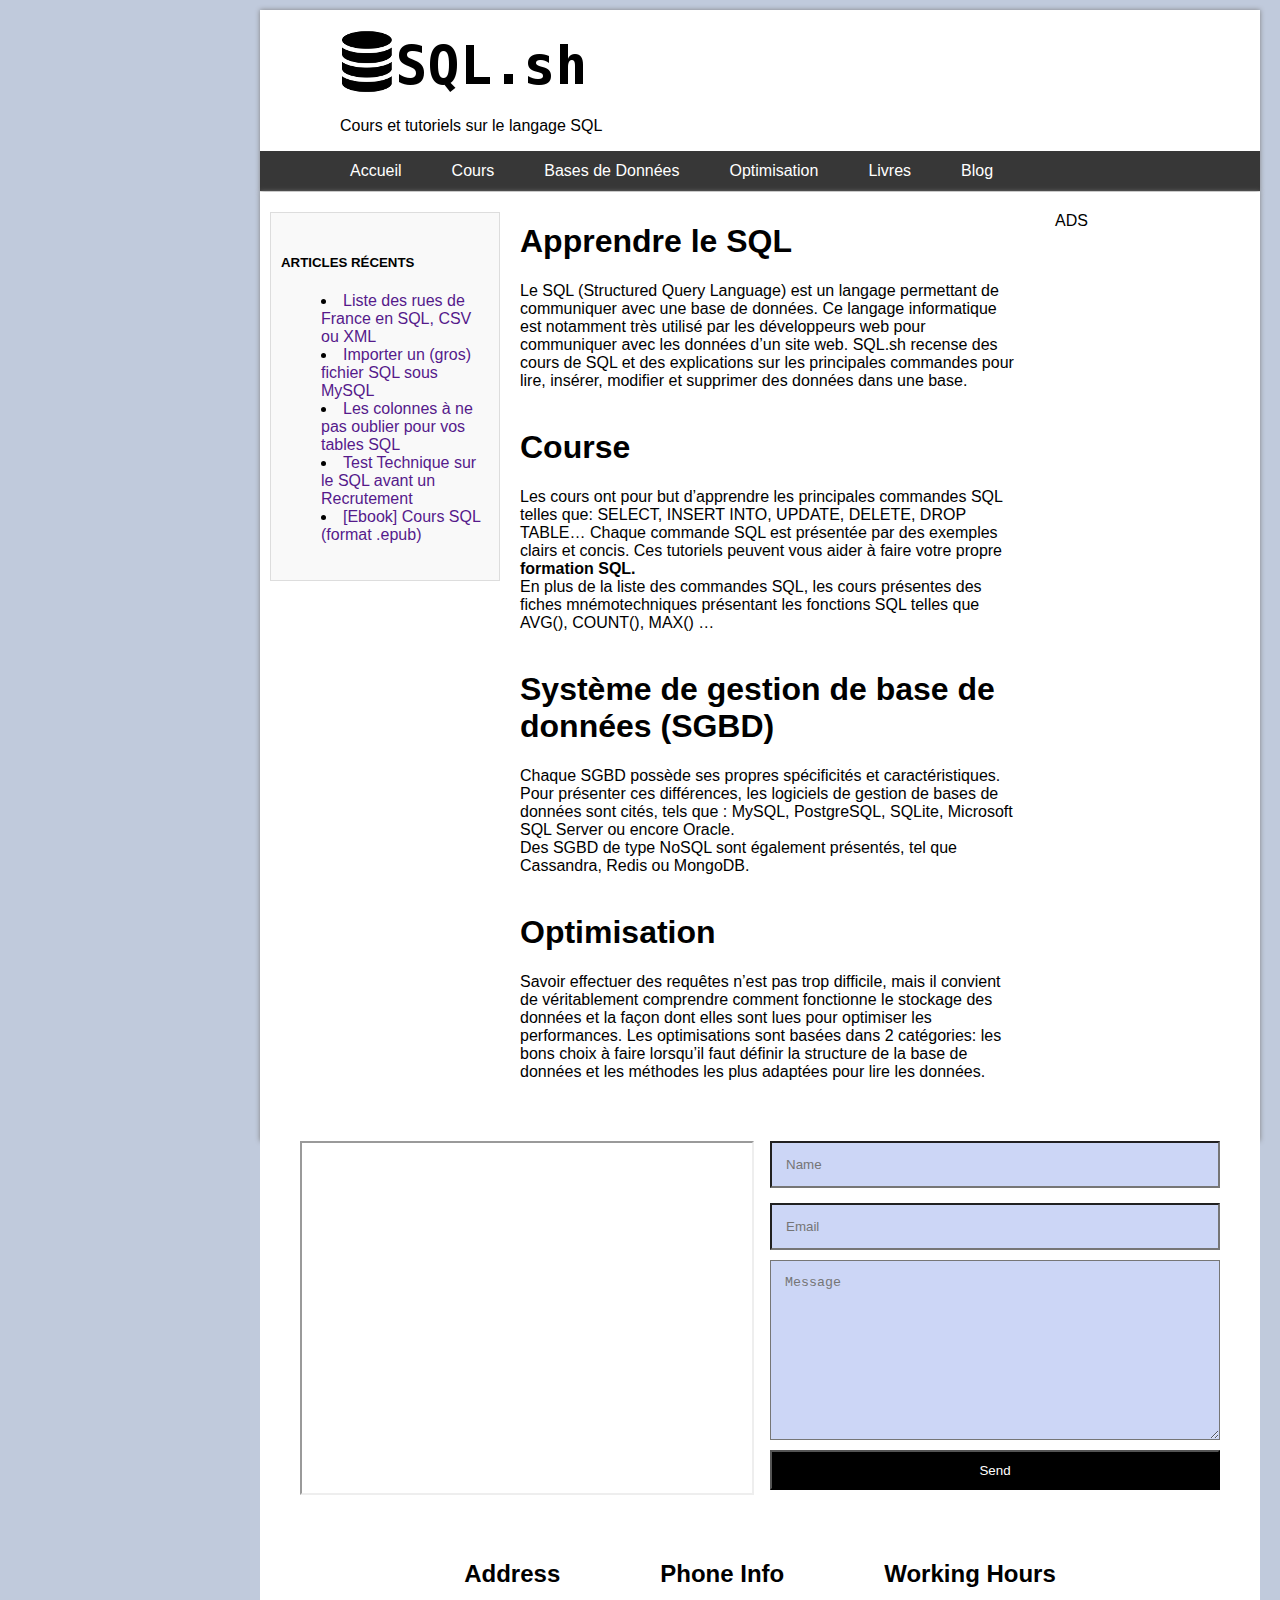
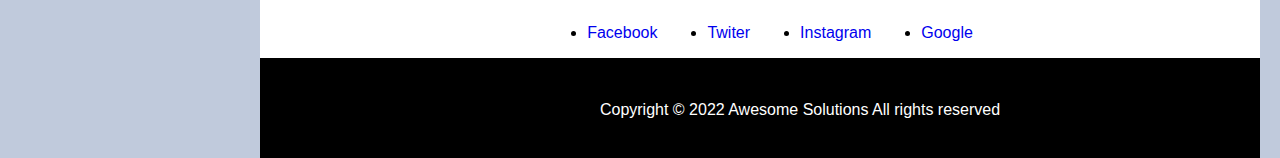
==== blog.html @ 0f803b8a "Initial commit" ====
<!DOCTYPE html>
<html lang="en">
<head>
    <meta charset="UTF-8">
    <meta http-equiv="X-UA-Compatible" content="IE=edge">
    <meta name="viewport" content="width=device-width, initial-scale=1.0">
    <title>Cours et Tutoriels sur le Langage SQL</title>
    <link rel="stylesheet" href="style.css">
</head>
<body>
    <Header class="header">
        <img href="index.html" src="./Pictures/sql-sh-logo-245.png" alt="Logo">
        <p>Cours et tutoriels sur le langage SQL</p>
        <nav class="navbar">
            <ul>
                <a href="http:index.html">Accueil</a>
                <a href="http:blog.html">Cours</a>
                <a href="http:blog.html">Bases de Données</a>
                <a href="http:blog.html">Optimisation</a>
                <a href="http:blog.html">Livres</a>
                <a href="http:blog.html">Blog</a>
            </ul>
        </nav>
    </Header>

    <main class="main">
        <div>
            <article class="article-left">
                <h5>ARTICLES RÉCENTS</h5>
                <ul class="inside">
                    <li>
                        <a href="">Liste des rues de France en SQL, CSV ou XML</a>
                    </li>
                    <li>
                        <a href="">Importer un (gros) fichier SQL sous MySQL</a>
                    </li>
                    <li>
                        <a href="">Les colonnes à ne pas oublier pour vos tables SQL</a>
                    </li>
                    <li>
                        <a href="">Test Technique sur le SQL avant un Recrutement</a>
                    </li>
                    <li>
                        <a href="">[Ebook] Cours SQL (format .epub)</a>
                    </li>
                </ul>
            </article>
        </div>
        <div>
            <div class="center">
                <h1>Apprendre le SQL</h1>
                <p>Le SQL (Structured Query Language) est un langage permettant de communiquer avec une base de données. Ce langage informatique est notamment très utilisé par les développeurs web pour communiquer avec les données d’un site web. SQL.sh recense des cours de SQL et des explications sur les principales commandes pour lire, insérer, modifier et supprimer des données dans une base.</p>
                <br>
                <h1>Course</h1>
                <p>Les cours ont pour but d’apprendre les principales commandes SQL telles que: SELECT, INSERT INTO, UPDATE, DELETE, DROP TABLE… Chaque commande SQL est présentée par des exemples clairs et concis. Ces tutoriels peuvent vous aider à faire votre propre <b>formation SQL.</b>
                    <br>

                    En plus de la liste des commandes SQL, les cours présentes des fiches mnémotechniques présentant les fonctions SQL telles que AVG(), COUNT(), MAX() …</p>
                <br>
                <h1>Système de gestion de base de données (SGBD)</h1>
                <p>Chaque SGBD possède ses propres spécificités et caractéristiques. Pour présenter ces différences, les logiciels de gestion de bases de données sont cités, tels que : MySQL, PostgreSQL, SQLite, Microsoft SQL Server ou encore Oracle.
                    <br> 
                    Des SGBD de type NoSQL sont également présentés, tel que Cassandra, Redis ou MongoDB.</p>
                <br>
                <h1>Optimisation</h1>
                <p>Savoir effectuer des requêtes n’est pas trop difficile, mais il convient de véritablement comprendre comment fonctionne le stockage des données et la façon dont elles sont lues pour optimiser les performances. Les optimisations sont basées dans 2 catégories: les bons choix à faire lorsqu’il faut définir la structure de la base de données et les méthodes les plus adaptées pour lire les données.</p>    
            </div>
        </div>
        <div class="right-div">
            <div class="right">ADS</div>
        </div>
    </main>

    <div class="contact-div">
        <div class="google-map">
            <iframe class="google-map" src="https://www.google.com/maps/embed?pb=!1m18!1m12!1m3!1d83998.95410694684!2d2.276995235800789!3d48.858833639301146!2m3!1f0!2f0!3f0!3m2!1i1024!2i768!4f13.1!3m3!1m2!1s0x47e66e1f06e2b70f%3A0x40b82c3688c9460!2sPariz%2C%20Francuska!5e0!3m2!1shr!2shr!4v1652698537335!5m2!1shr!2shr" allowfullscreen></iframe>
        </div>
      <form
        method="POST"
        action="https://"
        class="contact-form">
        <input
          class="form-input1"
          type="text"
          placeholder="Name"
          name="name"
        />
        <input class="form-input2" type="email" placeholder="Email" name="email"/>
        <textarea
          class="form-input1"
          name="message"
          rows="10"
          placeholder="Message"
        ></textarea>
        <button class="form-btn">
          Send
        </button>
      </form>
    </div>

    <footer>
        <div class="container">
            <div>
                      <div >
                           <div>
                                <h2>Address</h2>
                           </div>
                           <address>
                                <p></p>
                           </address>
                      </div>
                 </div>

                 <div>
                      <div>
                           <div>
                                <h2>Phone Info</h2>
                           </div>
                           <address>
                               <p></p>
                           </address>
                      </div>
                 </div>

                 <div>
                      <div>
                           <div>
                                <h2>Working Hours</h2>
                           </div>
                           <div>
                                <div>
                                     <p></p>
                                </div>
                           </div>
                      </div>
                 </div>
            </div>
       </div>

       <div class="social-links">
            <ul>
                <li><a href="#" class="fa fa-facebook-square" attr="facebook icon">Facebook</a></li>
                <li><a href="#" class="fa fa-twitter">Twiter</a></li>
                <li><a href="#" class="fa fa-instagram">Instagram</a></li>
                <li><a href="#" class="fa fa-google">Google</a></li>
            </ul>
      </div>
       
       <div class="copyright"> 
            <p>Copyright &copy; 2022 Awesome Solutions All rights reserved</p>             
        </div>
    </footer>
</body>
</html>
---- style.css ----
body {
  font-family: "Helvetica Neue", Helvetica, Arial;
  background-color: #c0cadc;
  padding-left: 180px;
  padding-right: 180px;
  margin: 0;
  margin-top: 10px;
}

.header {
  width: 1000px;
  height: 182px;
  background-color: white;
  margin-left: 80px;
  -moz-box-shadow: 0 0 5px grey;
  -webkit-box-shadow: 0 0 5px grey;
  box-shadow: 0 0 5px grey;
}

.header img,
p {
  margin-top: 20px;
  margin-left: 80px;
}

.header img:hover {
  cursor: pointer;
}

.navbar {
  display: flex;
  align-items: center;
  width: 1000px;
  background-color: #373737;
  height: 40px;
}

.navbar a {
  display: flex;
  align-items: center;
  height: 40px;
  color: #fff;
  text-decoration: none;
  padding-left: 10px;
  padding-right: 10px;
}

.navbar ul {
  display: flex;
  gap: 30px;
  margin-left: 40px;
}

.navbar a:hover {
  cursor: pointer;
  color: black;
  background-color: lightgray;
}

.main {
  display: grid;
  grid-template-columns: 1fr 2fr 1fr;
  margin-left: 80px;
  width: 1000px;
  height: 100%;
  background-color: white;
  -moz-box-shadow: 0 0 5px grey;
  -webkit-box-shadow: 0 0 5px grey;
  box-shadow: 0 0 5px grey;
}

.main {
  height: auto;
}

.article-left {
  border: 1px solid #dddddd;
  margin: 20px 10px;
  padding: 20px 10px;
  background-color: #f9f9f9;
  height: auto;
}

.article-left a {
  text-decoration: none;
}

.inside {
  list-style-position: inside;
  font-size: 16px;
}

.center {
  display: flex;
  flex-direction: column;
  align-items: flex-start;
  padding: 10px;
  margin-bottom: 50px;
  width: 100%;
}

.center p {
  width: 100%;
  margin: 0 auto;
  font-size: 16px;
}

.right {
  width: 160px;
  height: 600px;
  margin-top: 20px;
}

.right-div {
  display: flex;
  justify-content: center;
}

.contact-div {
  width: 1000px;
  height: 350px;
  background-color: white;
  display: flex;
  flex-direction: row;
  justify-content: center;
  align-items: center;
  margin-left: 80px;
  gap: 20px;
}

.contact-form {
  display: flex;
  flex-direction: column;
  width: 450px;
}

.form-input1 {
  background-color: #ccd6f6;
  padding: 14px;
  margin-bottom: 10px;
}

.form-input2 {
  background-color: #ccd6f6;
  padding: 14px;
  margin: 5px 0px 5px 0px;
  margin-bottom: 10px;
}

.form-btn {
  display: flex;
  justify-content: center;
  align-items: center;
  width: 450px;
  height: 40px;
  background-color: black;
  color: white;
  transition: all 0.5s ease-out;
}

.form-btn:hover {
  cursor: pointer;
  color: black;
  background-color: white;
}

.google-map {
  height: 350px;
  width: 450px;
  
}

.container {
  padding-top: 50px;
  background-color: white;
  width: 1000px;
  margin-left: 80px;
  display: flex;
  justify-content: center;
  align-items: center;
  gap: 100px;
}

.copyright {
  display: flex;
  flex-direction: row;
  justify-content: center;
  align-items: center;
  margin-left: 80px;
  background-color: white;
  width: 1000px;
  height: 100px;
  background-color: black;
  color: white;
}

.social-links {
  background-color: white;
  display: flex;
  flex-direction: row;
  justify-content: center;
  align-items: center;
  margin-left: 80px;
  width: 1000px;
}

.social-links ul {
  display: flex;
  flex-direction: row;
  justify-content: center;
  align-items: center;
  gap: 50px;
}

.social-links a {
  text-decoration: none;
}
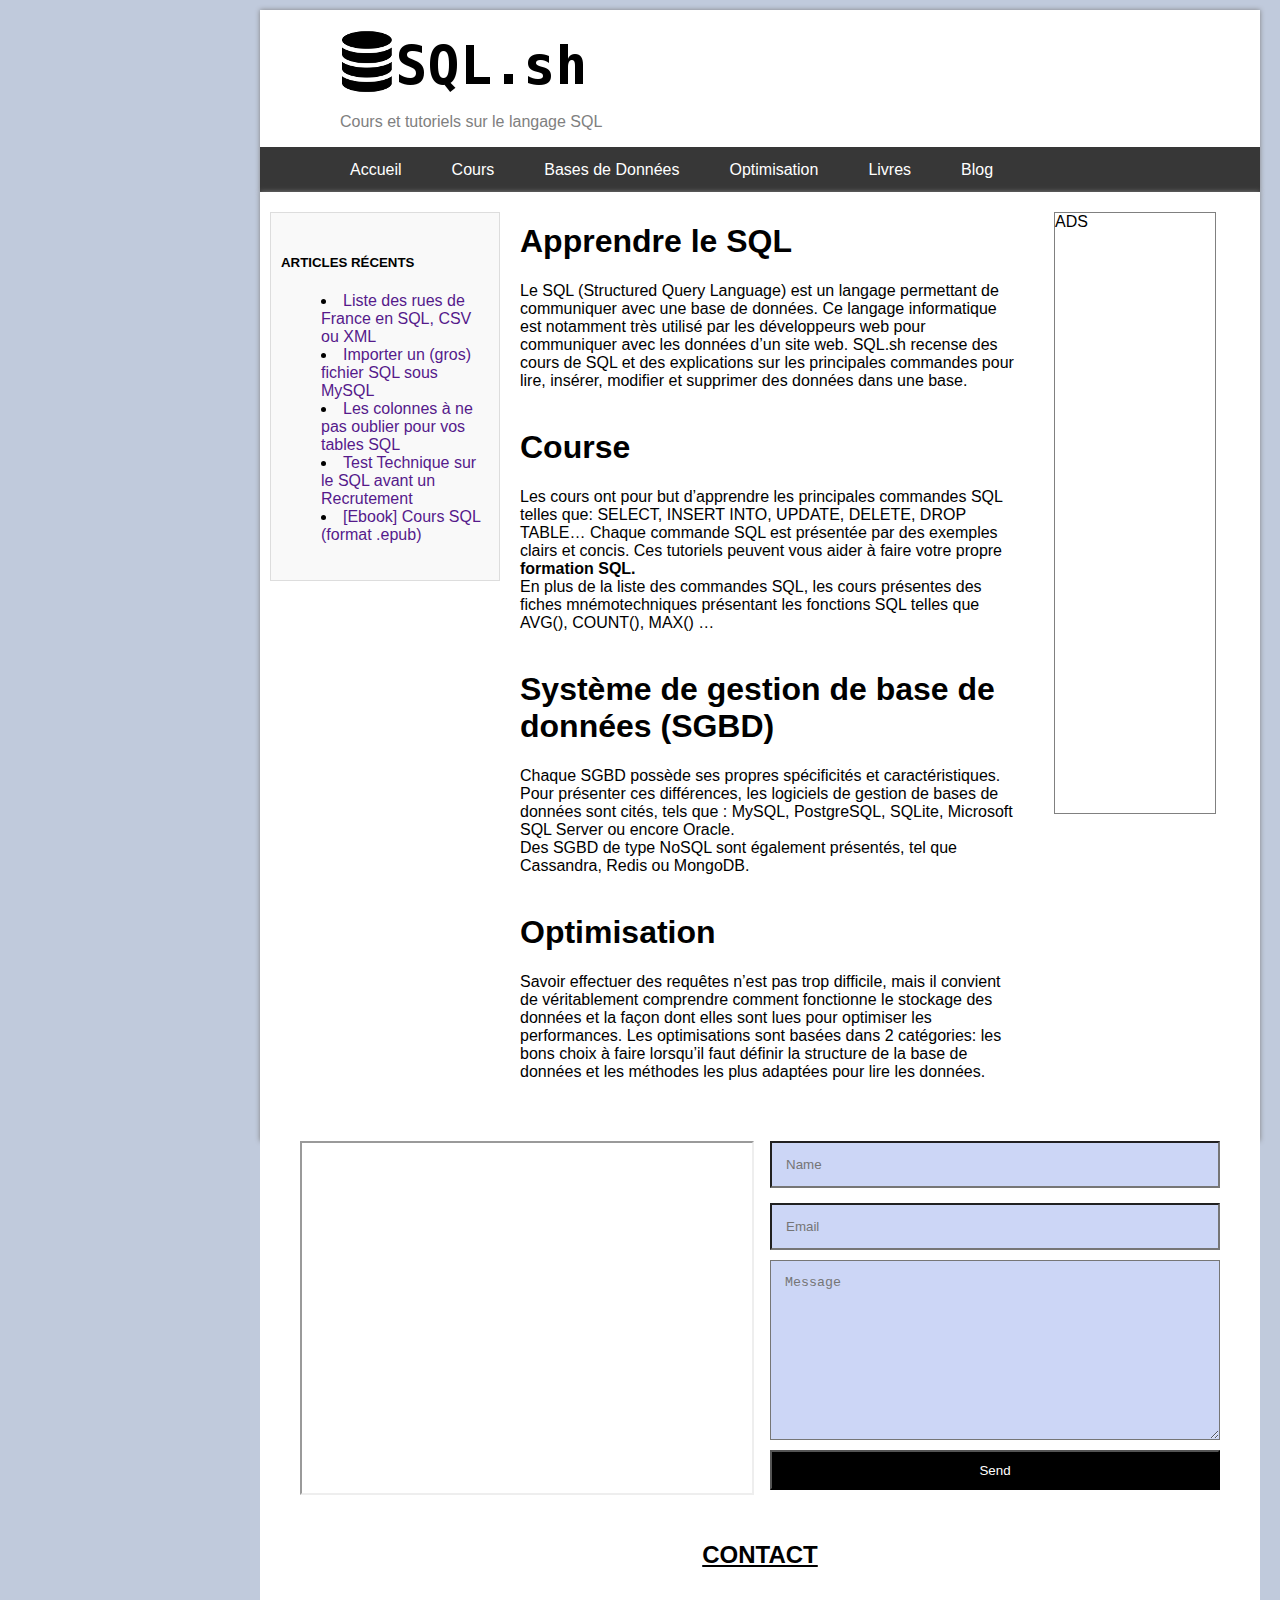
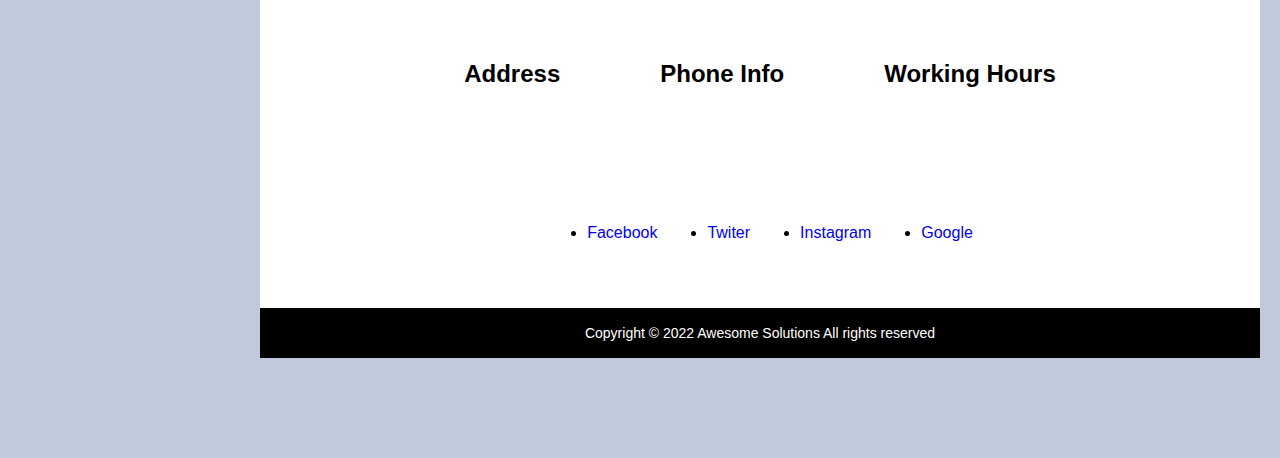
==== commit ca41fdf5: "Initial Commit" ====
--- a/blog.html
+++ b/blog.html
@@ -98,6 +98,8 @@
       </form>
     </div>
 
+    <h2 class="contact">CONTACT</h2>
+
     <footer>
         <div class="container">
             <div>
--- a/style.css
+++ b/style.css
@@ -5,6 +5,7 @@
   padding-right: 180px;
   margin: 0;
   margin-top: 10px;
+  padding-bottom: 100px;
 }
 
 .header {
@@ -17,10 +18,14 @@
   box-shadow: 0 0 5px grey;
 }
 
-.header img,
-p {
+.header img {
   margin-top: 20px;
   margin-left: 80px;
+}
+
+.header p {
+  margin-left: 80px;
+  color: grey;
 }
 
 .header img:hover {
@@ -32,13 +37,13 @@
   align-items: center;
   width: 1000px;
   background-color: #373737;
-  height: 40px;
+  height: 45px;
 }
 
 .navbar a {
   display: flex;
   align-items: center;
-  height: 40px;
+  height: 45px;
   color: #fff;
   text-decoration: none;
   padding-left: 10px;
@@ -62,15 +67,11 @@
   grid-template-columns: 1fr 2fr 1fr;
   margin-left: 80px;
   width: 1000px;
-  height: 100%;
+  height: auto;
   background-color: white;
   -moz-box-shadow: 0 0 5px grey;
   -webkit-box-shadow: 0 0 5px grey;
   box-shadow: 0 0 5px grey;
-}
-
-.main {
-  height: auto;
 }
 
 .article-left {
@@ -85,6 +86,10 @@
   text-decoration: none;
 }
 
+.article-left a:hover {
+  text-decoration: underline;
+}
+
 .inside {
   list-style-position: inside;
   font-size: 16px;
@@ -109,6 +114,7 @@
   width: 160px;
   height: 600px;
   margin-top: 20px;
+  border: 1px solid grey;
 }
 
 .right-div {
@@ -167,7 +173,19 @@
 .google-map {
   height: 350px;
   width: 450px;
-  
+}
+
+.contact {
+  width: 1000px;
+  height: 50px;
+  background-color: white;
+  margin-left: 80px;
+  margin-top: 0px;
+  margin-bottom: 0px;
+  text-align: center;
+  padding-top: 50px;
+
+  text-decoration: underline;
 }
 
 .container {
@@ -179,6 +197,32 @@
   justify-content: center;
   align-items: center;
   gap: 100px;
+  padding-top: 50px;
+  padding-bottom: 50px;
+}
+
+.social-links {
+  background-color: white;
+  display: flex;
+  flex-direction: row;
+  justify-content: center;
+  align-items: center;
+  margin-left: 80px;
+  width: 1000px;
+  padding-top: 50px;
+  padding-bottom: 50px;
+}
+
+.social-links ul {
+  display: flex;
+  flex-direction: row;
+  justify-content: center;
+  align-items: center;
+  gap: 50px;
+}
+
+.social-links a {
+  text-decoration: none;
 }
 
 .copyright {
@@ -189,29 +233,8 @@
   margin-left: 80px;
   background-color: white;
   width: 1000px;
-  height: 100px;
+  height: 50px;
   background-color: black;
   color: white;
-}
-
-.social-links {
-  background-color: white;
-  display: flex;
-  flex-direction: row;
-  justify-content: center;
-  align-items: center;
-  margin-left: 80px;
-  width: 1000px;
-}
-
-.social-links ul {
-  display: flex;
-  flex-direction: row;
-  justify-content: center;
-  align-items: center;
-  gap: 50px;
-}
-
-.social-links a {
-  text-decoration: none;
-}+  font-size: 14px;
+}
